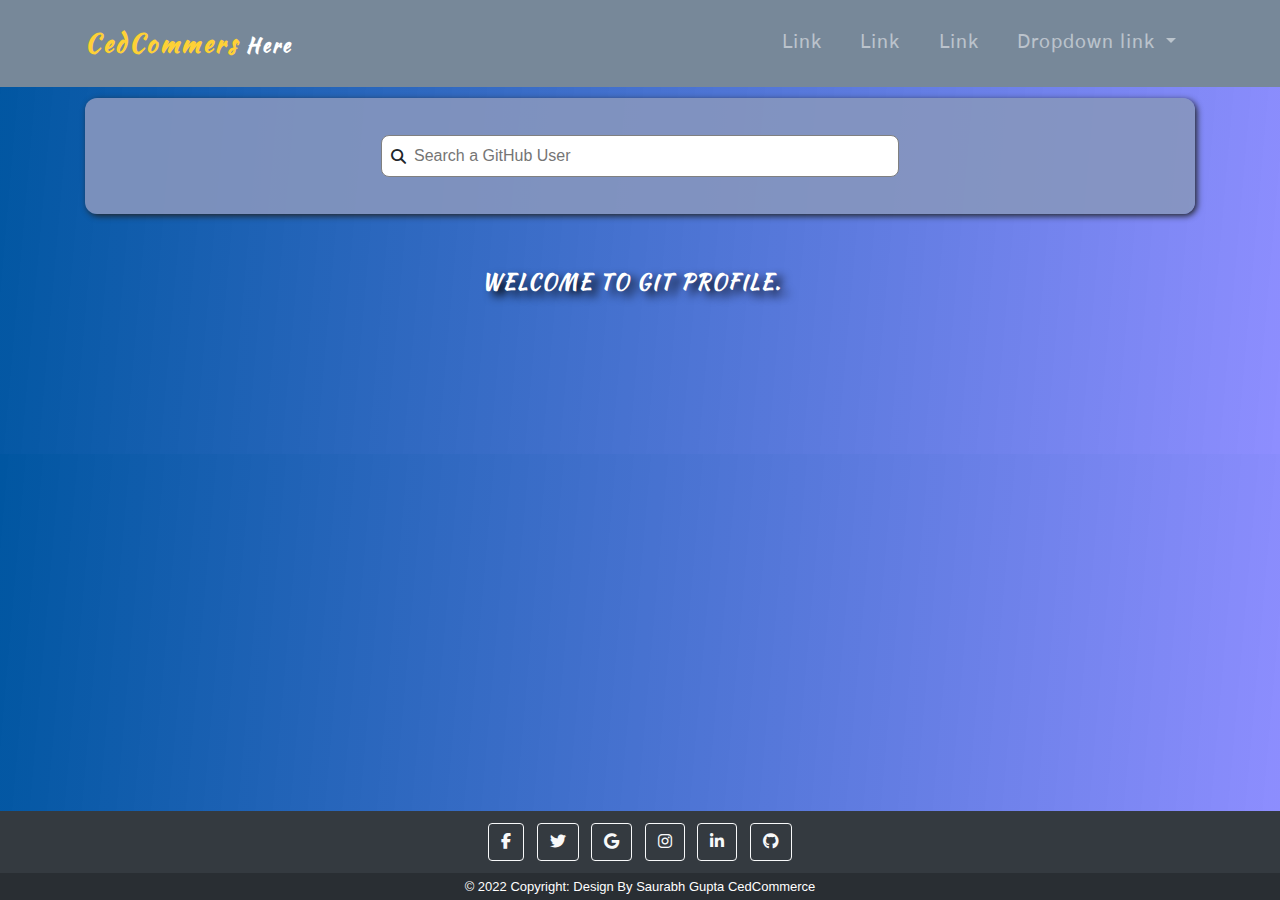
==== index.html @ a515503c "Git Profile Update Version 0.0.1" ====
<!DOCTYPE html>
<html lang="en">

<head>
    <meta charset="UTF-8">
    <meta http-equiv="X-UA-Compatible" content="IE=edge">
    <meta name="viewport" content="width=device-width, initial-scale=1.0">
    <title>GitHub CedCommerce</title>
    <link rel="stylesheet" href="./style.css" />
    <link rel="stylesheet" href="./header.css" />
    <script src="./script.js"></script>
    <!-- Font Awosome -->
    <link rel="stylesheet" href="https://cdnjs.cloudflare.com/ajax/libs/font-awesome/6.1.2/css/all.min.css">
    <!-- CSS only -->
    <link href="https://cdn.jsdelivr.net/npm/bootstrap@5.2.0/dist/css/bootstrap.min.css" rel="stylesheet"
        integrity="sha384-gH2yIJqKdNHPEq0n4Mqa/HGKIhSkIHeL5AyhkYV8i59U5AR6csBvApHHNl/vI1Bx" crossorigin="anonymous">
    <!-- JavaScript Bundle with Popper -->
    <script src="https://cdn.jsdelivr.net/npm/bootstrap@5.2.0/dist/js/bootstrap.bundle.min.js"
        integrity="sha384-A3rJD856KowSb7dwlZdYEkO39Gagi7vIsF0jrRAoQmDKKtQBHUuLZ9AsSv4jD4Xa"
        crossorigin="anonymous"></script>
    <!-- jQuery Version 3.6.0 -->
    <script src="https://code.jquery.com/jquery-3.6.0.min.js"
        integrity="sha256-/xUj+3OJU5yExlq6GSYGSHk7tPXikynS7ogEvDej/m4=" crossorigin="anonymous"></script>
    <link href="https://maxcdn.bootstrapcdn.com/bootstrap/4.0.0/css/bootstrap.min.css" rel="stylesheet"
        id="bootstrap-css">
    <script src="https://maxcdn.bootstrapcdn.com/bootstrap/4.0.0/js/bootstrap.min.js"></script>
    <script src="https://cdnjs.cloudflare.com/ajax/libs/jquery/3.2.1/jquery.min.js"></script>
</head>

<body class="bg">
    <header>
        <!------ Include the above in your HEAD tag ---------->
        <nav class="navbar navbar-expand-md navbar-dark fixed-top shrinkrm" id="banner">
            <div class="container">
                <!-- Brand -->
                <a class="navbar-brand" href="#"><span>CedCommers</span> Here</a>

                <!-- Toggler/collapsibe Button -->
                <button class="navbar-toggler" type="button" data-toggle="collapse" data-target="#collapsibleNavbar">
                    <span class="navbar-toggler-icon"></span>
                </button>

                <!-- Navbar links -->
                <div class="collapse navbar-collapse" id="collapsibleNavbar">
                    <ul class="navbar-nav ml-auto">
                        <li class="nav-item">
                            <a class="nav-link" href="#">Link</a>
                        </li>
                        <li class="nav-item">
                            <a class="nav-link" href="#">Link</a>
                        </li>
                        <li class="nav-item">
                            <a class="nav-link" href="#">Link</a>
                        </li>
                        <!-- Dropdown -->
                        <li class="nav-item dropdown">
                            <a class="nav-link dropdown-toggle" href="#" id="navbardrop" data-toggle="dropdown">
                                Dropdown link
                            </a>
                            <div class="dropdown-menu">
                                <a class="dropdown-item" href="#">Link 1</a>
                                <a class="dropdown-item" href="#">Link 2</a>
                                <a class="dropdown-item" href="#">Link 3</a>
                            </div>
                        </li>
                    </ul>
                </div>
            </div>
        </nav>
    </header>
    <div class="container">
        <div class="row">
            <div class="col-md-12">
                <div class="inpField">
                    <i class="fa fa-search" aria-hidden="true"></i>
                    <input type="text" name="searchUser" id="searchUser" placeholder="Search a GitHub User" onkeyup="filterData();" />
                </div>
            </div>
        </div>
        <div class="row">
            <div class="col-sm-12 col-md-12 col-lg-12">
                <div class="profile-card">
                    <div class="row">
                        <div class="col-sm-3 col-md-3 col-lg-3">
                            <img src="https://avatars.githubusercontent.com/u/35?v=4" class="pro_avtar" id="proPic"
                                alt="Profile Picture" />
                        </div>
                        <div class="col-sm-9 col-md-9 col-lg-9">
                            <h2 class="userName" id="userName">Khushi</h2>
                            <a class="visitProBtn btn btn-sm btn-info" href="./profile.html" rel="noopener noreferrer"
                                onclick="showProfile();">Visit Profile</a>
                            <p class="status">Learning to Learn</p>
                            <div class="row text-center proData">
                                <div class="col-sm-4 col-md-4 col-lg-4">
                                    <p id="gitFollowers">Followers</p>
                                </div>
                                <div class="col-sm-4 col-md-4 col-lg-4">
                                    <p id="gitFollowing">Following</p>
                                </div>
                                <div class="col-sm-4 col-md-4 col-lg-4">
                                    <p id="gitRepos">Repos</p>
                                </div>
                            </div>
                        </div>
                    </div>
                </div>
                <div class="profile-about">
                    <h2 class="navbar-brand">Welcome to Git Profile.</h2>
                </div>
            </div>
        </div>
    </div>

    </div>
    <footer class="bg-dark text-center text-white fixed-bottom">
        <!-- Grid container -->
        <div class="container">
            <!-- Section: Social media -->
            <section class="mb-2 pt-2">
                <!-- Facebook -->
                <a class="btn btn-outline-light btn-floating m-1" href="#!" role="button"><i
                        class="fab fa-facebook-f"></i></a>

                <!-- Twitter -->
                <a class="btn btn-outline-light btn-floating m-1" href="#!" role="button"><i
                        class="fab fa-twitter"></i></a>

                <!-- Google -->
                <a class="btn btn-outline-light btn-floating m-1" href="#!" role="button"><i
                        class="fab fa-google"></i></a>

                <!-- Instagram -->
                <a class="btn btn-outline-light btn-floating m-1" href="#!" role="button"><i
                        class="fab fa-instagram"></i></a>

                <!-- Linkedin -->
                <a class="btn btn-outline-light btn-floating m-1" href="#!" role="button"><i
                        class="fab fa-linkedin-in"></i></a>

                <!-- Github -->
                <a class="btn btn-outline-light btn-floating m-1" href="#!" role="button"><i
                        class="fab fa-github"></i></a>
            </section>
            <!-- Section: Social media -->
        </div>
        <!-- Grid container -->

        <!-- Copyright -->
        <div class="text-center p-1" style="background-color: rgba(0, 0, 0, 0.2); font-size: 13px;">
            © 2022 Copyright:
            <a class="text-white" href="https://mdbootstrap.com/">Design By Saurabh Gupta CedCommerce</a>
        </div>
        <!-- Copyright -->
    </footer>
    <!-- jQuery -->
    <script>
        $(document).on("scroll", function () {
            if
                ($(document).scrollTop() > 10) {
                $("#banner").addClass("shrink");
                $("#banner").removeClass("shrinkrm")
            }
            else {
                $("#banner").removeClass("shrink");
                $("#banner").addClass("shrinkrm")
            }
        });
    </script>
    
</body>

</html>
---- style.css ----
.bg{
    background-image: linear-gradient(95deg, #0056a1 , #5e5effb3);
}
.inpField {
    margin-top: 98px;
    padding: 37px;
    background: #8696bee6;
    text-align: center;
    width: 100%;
    border-radius: 12px;
    box-shadow: 2px 2px 6px currentColor;
}
i.fa.fa-search {
    position: absolute;
    font-size: 15px;
    margin: 14px 10px;
}
input#searchUser {
    height: 42px;
    width: 50%;
    border: 1px solid gray;
    border-radius: 8px;
    padding-left: 32px;
}
.pro_avtar {
    width: 100%;
    position: inherit;
    border-radius: 50%;
}
.profile-card {
    display: none;
    padding: 3%;
    margin: 21px;
    background: lavender;
    border-radius: 8px;
}
h2.userName {
    margin-top: 30px;
    display: inline-block;
}
a.visitProBtn {
    margin-left: 12px;
    font-size: 11px;
    font-weight: 500;
    height: 25px;
    width: 80px;
    margin-top: -10px;
}
.row.text-center.proData {
    margin-top: 40px;
}
.profile-about {
    position: inherit !important;
    text-align: center;
    color: white;
    margin-top: 3rem;
    text-shadow: 7px 5px 10px black;
    margin-bottom: 9rem;
}
---- header.css ----
@import url('https://fonts.googleapis.com/css?family=Gothic+A1|Kaushan+Script|Libre+Baskerville|Lobster');
.body{
	font-family: 'Gothic A1', sans-serif;
	font-size:16px;
	}
	p{
	color:#6c6c6f;
	font-size:1em;
	}
	h1,h2,h3,h4,h5,h6{color:#323233;text-transform:uppercase;}
.navbar-brand  span{
	color: #fed136;
	font-size:25px;font-weight:700;letter-spacing:0.1em;
    font-family: 'Kaushan Script','Helvetica Neue',Helvetica,Arial,cursive;
}
.navbar-brand {
	color: #fff;
	font-size:25px;
    font-family: 'Kaushan Script','Helvetica Neue',Helvetica,Arial,cursive;
	font-weight:700;
	letter-spacing:0.1em;
}

.navbar-nav .nav-item .nav-link{
	padding: 1.1em 1em!important;
	font-size: 120%;
    font-weight: 500;
    letter-spacing: 1px;
    color: #fff;
   font-family: 'Gothic A1', sans-serif;
}
.navbar-nav .nav-item .nav-link:hover{color:#fed136;}
.navbar-expand-md .navbar-nav .dropdown-menu{
	border-top:3px solid #fed136;
}
.dropdown-item:hover{background-color:#fed136;color:#fff;}
nav{-webkit-transition: padding-top .3s,padding-bottom .3s;
    -moz-transition: padding-top .3s,padding-bottom .3s;
    transition: padding-top .3s,padding-bottom .3s;
    border: none;
	}
	
 .shrink {
    padding-top: 0;
    padding-bottom: 0;
    background-color: #212529;
}
.shrinkrm{
   background: lightslategrey;
}
.banner{
	background-image:url('http://www.hd-freewallpapers.com/latest-wallpapers/abstract-website-backgrounds.jpg');
	text-align: center;
    color: #fff;
   
    background-repeat: no-repeat;
    background-attachment: scroll;
    background-position: center center;
    -webkit-background-size: cover;
    -moz-background-size: cover;
    -o-background-size: cover;
    background-size: cover;
}
.banner-text{
	padding:200px 0 150px 0;
}
.banner-heading{
	font-family: 'Lobster', cursive;
	font-size: 75px;
    font-weight: 700;
    line-height: 100px;
    margin-bottom: 30px;
	color:#fff;
}
.banner-sub-heading{
	font-family: 'Libre Baskerville', serif;
	font-size: 30px;
    font-weight: 300;
    line-height: 30px;
    margin-bottom: 50px;
	color:#fff;
}

.btn-banner{
	padding:5px 20px;
	border-radius:10px;
	font-weight:700;
	line-height:1.5;
	text-align:center;
	color:#fff;
	text-transform:uppercase;
}
.text-intro{
	width:90%;
	margin:auto;
	text-align:center;
	padding-top:30px;
}


/* mobile view */
@media (max-width:500px)
{
	.navbar-nav{
		background-color:#000;
		border-top:3px solid #fed136;
		color:#fff;
		z-index:1;
		margin-top:5px;
		}
	.navbar-nav .nav-item .nav-link{
	padding: 0.7em 1em!important;
	font-size: 100%;
    font-weight: 500;
    }
	.banner-text{
	padding:150px 0 150px 0;
}
.banner-heading{
	font-size: 30px;
    line-height: 30px;
    margin-bottom: 20px;
}
.banner-sub-heading{
	font-size: 10px;
    font-weight: 200;
    line-height: 10px;
    margin-bottom: 40px;
}

}

@media (max-width:768px){
	.banner-text{
	padding:150px 0 150px 0;
}
	.banner-sub-heading{
	font-size: 23px;
    font-weight: 200;
    line-height: 23px;
    margin-bottom: 40px;
}
}
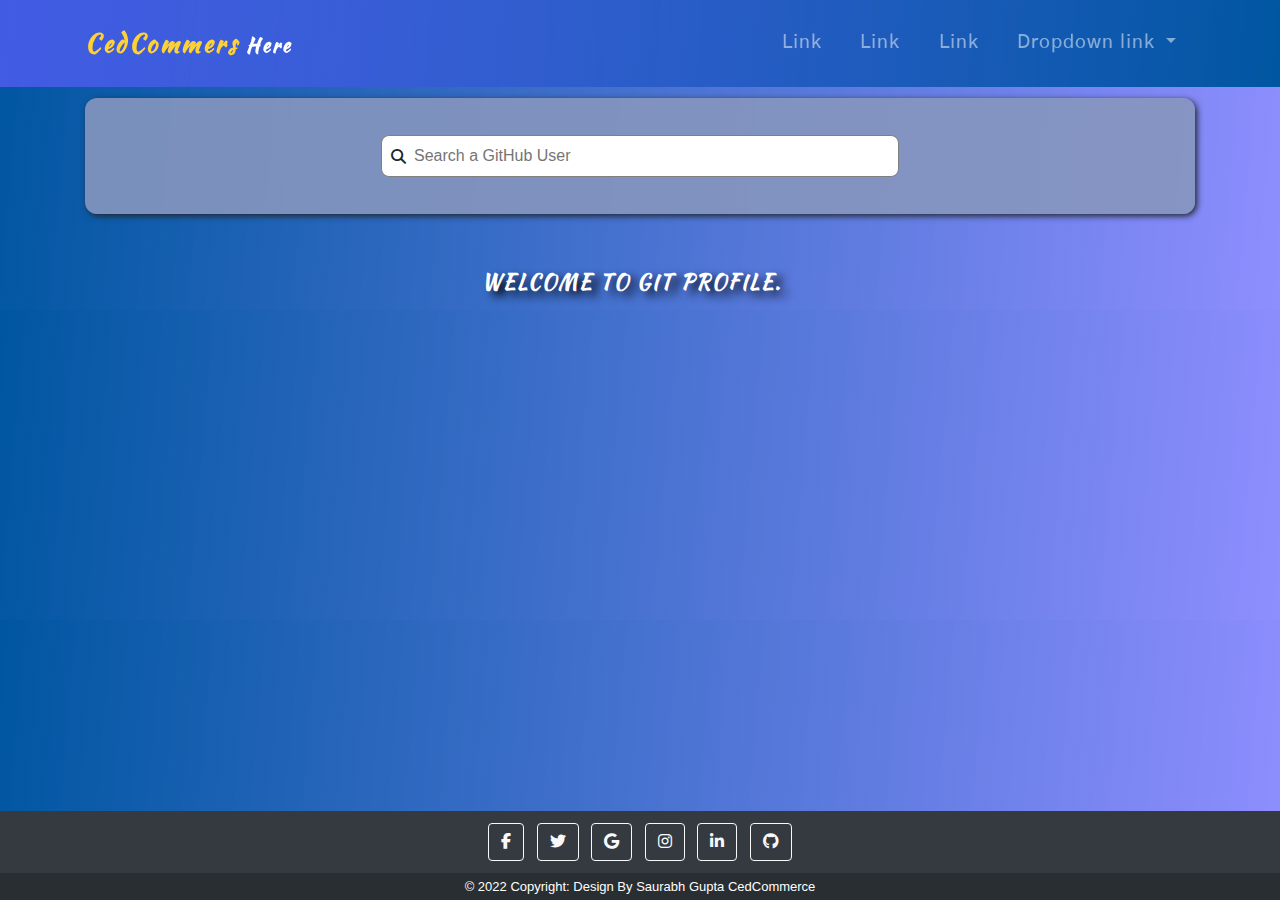
==== commit 8ee450d6: "Update Index Page UI" ====
--- a/index.html
+++ b/index.html
@@ -73,13 +73,17 @@
             <div class="col-md-12">
                 <div class="inpField">
                     <i class="fa fa-search" aria-hidden="true"></i>
-                    <input type="text" name="searchUser" id="searchUser" placeholder="Search a GitHub User" onkeyup="filterData();" />
+                    <input type="text" name="searchUser" id="searchUser" placeholder="Search a GitHub User"
+                        onkeyup="filterData();" />
                 </div>
             </div>
         </div>
         <div class="row">
             <div class="col-sm-12 col-md-12 col-lg-12">
-                <div class="profile-card">
+                <div class="profile-about">
+                    <h2 class="navbar-brand">Welcome to Git Profile.</h2>
+                </div>
+                <div class="profile-card" id="profile-card">
                     <div class="row">
                         <div class="col-sm-3 col-md-3 col-lg-3">
                             <img src="https://avatars.githubusercontent.com/u/35?v=4" class="pro_avtar" id="proPic"
@@ -104,13 +108,9 @@
                         </div>
                     </div>
                 </div>
-                <div class="profile-about">
-                    <h2 class="navbar-brand">Welcome to Git Profile.</h2>
-                </div>
             </div>
         </div>
     </div>
-
     </div>
     <footer class="bg-dark text-center text-white fixed-bottom">
         <!-- Grid container -->
@@ -166,7 +166,6 @@
             }
         });
     </script>
-    
 </body>
 
 </html>--- a/style.css
+++ b/style.css
@@ -31,6 +31,7 @@
     display: none;
     padding: 3%;
     margin: 21px;
+    margin-bottom: 9rem;
     background: lavender;
     border-radius: 8px;
 }
@@ -55,5 +56,4 @@
     color: white;
     margin-top: 3rem;
     text-shadow: 7px 5px 10px black;
-    margin-bottom: 9rem;
 }--- a/header.css
+++ b/header.css
@@ -44,9 +44,10 @@
     padding-top: 0;
     padding-bottom: 0;
     background-color: #212529;
+	box-shadow: 0px 2px 13px midnightblue;
 }
 .shrinkrm{
-   background: lightslategrey;
+	background-image: linear-gradient(95deg, #5e5effb3 , #0056a1);
 }
 .banner{
 	background-image:url('http://www.hd-freewallpapers.com/latest-wallpapers/abstract-website-backgrounds.jpg');
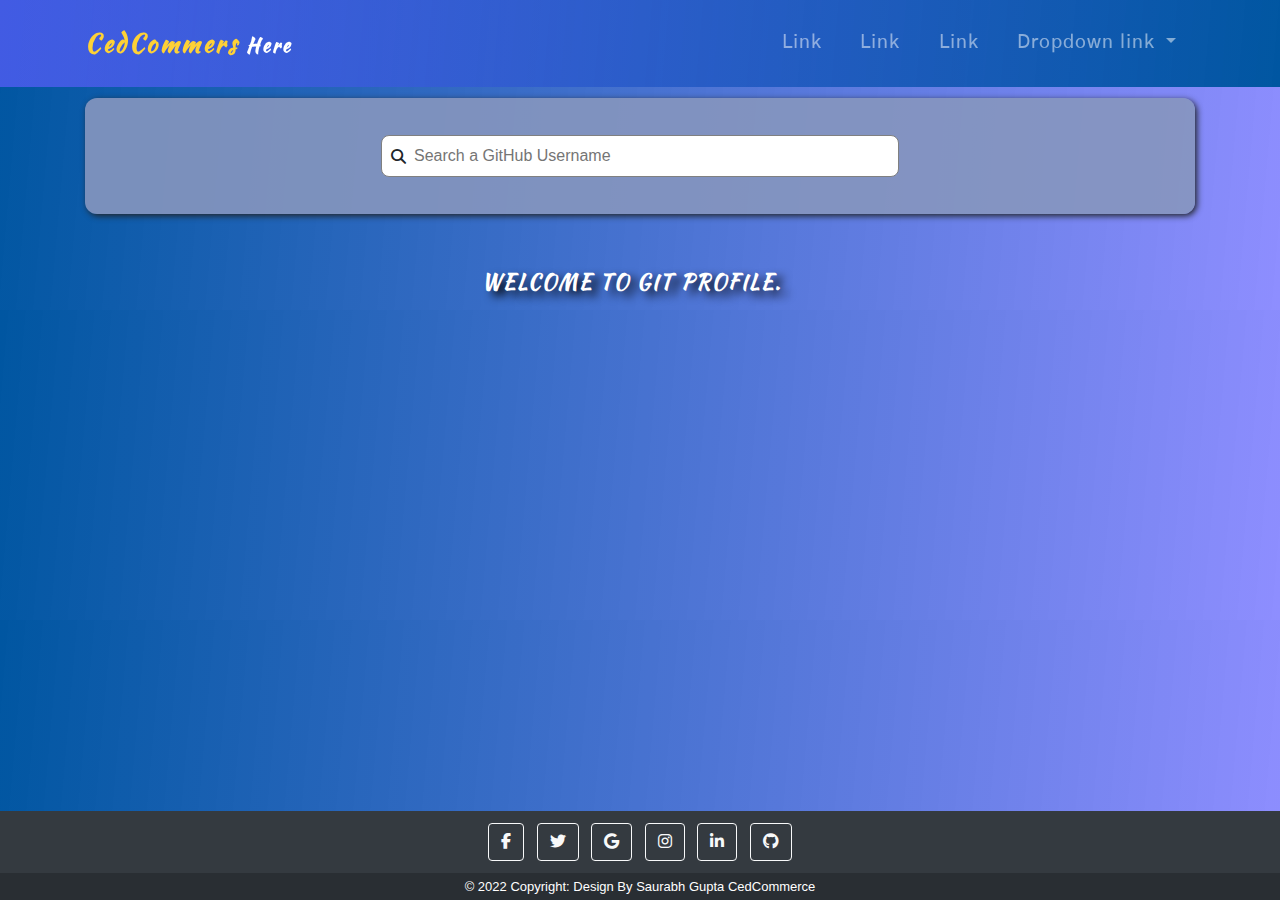
==== commit a2df84b6: "Update Git Profile" ====
--- a/index.html
+++ b/index.html
@@ -73,7 +73,7 @@
             <div class="col-md-12">
                 <div class="inpField">
                     <i class="fa fa-search" aria-hidden="true"></i>
-                    <input type="text" name="searchUser" id="searchUser" placeholder="Search a GitHub User"
+                    <input type="text" name="searchUser" id="searchUser" placeholder="Search a GitHub Username"
                         onkeyup="filterData();" />
                 </div>
             </div>
@@ -86,23 +86,23 @@
                 <div class="profile-card" id="profile-card">
                     <div class="row">
                         <div class="col-sm-3 col-md-3 col-lg-3">
-                            <img src="https://avatars.githubusercontent.com/u/35?v=4" class="pro_avtar" id="proPic"
+                            <img src="https://avatars.githubusercontent.com/u/35?v=4" class="pro_avtar" name="proPic" id="proPic"
                                 alt="Profile Picture" />
                         </div>
                         <div class="col-sm-9 col-md-9 col-lg-9">
-                            <h2 class="userName" id="userName">Khushi</h2>
-                            <a class="visitProBtn btn btn-sm btn-info" href="./profile.html" rel="noopener noreferrer"
-                                onclick="showProfile();">Visit Profile</a>
+                            <h2 class="userName" id="userName" onload="showProfile(this);">Khushi</h2>
+                            <a class="visitProBtn btn btn-sm btn-info" href="./profile.html"
+                                rel="noopener noreferrer">Visit Profile</a>
                             <p class="status">Learning to Learn</p>
                             <div class="row text-center proData">
                                 <div class="col-sm-4 col-md-4 col-lg-4">
-                                    <p id="gitFollowers">Followers</p>
+                                    <p id="gitFollowers" onload="showProfile(this);">Followers</p>
                                 </div>
                                 <div class="col-sm-4 col-md-4 col-lg-4">
-                                    <p id="gitFollowing">Following</p>
+                                    <p id="gitFollowing" onload="showProfile(this);">Following</p>
                                 </div>
                                 <div class="col-sm-4 col-md-4 col-lg-4">
-                                    <p id="gitRepos">Repos</p>
+                                    <p id="gitRepos" onload="showProfile(this);">Repos</p>
                                 </div>
                             </div>
                         </div>
--- a/style.css
+++ b/style.css
@@ -56,4 +56,58 @@
     color: white;
     margin-top: 3rem;
     text-shadow: 7px 5px 10px black;
-}+}
+.tab {
+    padding: 16px;
+    margin-right: 6rem;
+    text-align: right;
+}
+.tabcontent{
+    display: none;
+}.profile-info img {
+    width: 63%;
+    box-shadow: -15px 0px 35px #595959;
+}
+button.tablinks {
+    background-image: linear-gradient(349deg, #937be0 , #0081ff8a);
+    border: none;
+    padding: 7px;
+    width: 131px;
+    border-radius: 50px;
+}
+.tablinks:focus:not(:focus-visible) {
+    outline: 0;
+    box-shadow: 0px 0px 6px #1c1c1c inset;
+    color: white;
+    font-weight: 600;
+}
+.profile-info img {
+    width: 63%;
+    box-shadow: -15px 0px 35px #595959;
+}
+h2.gitName {
+    margin-top: 25px;
+    text-transform: capitalize;
+    font-size: 39px;
+}
+h3.gituserName {
+    text-transform: lowercase;
+    font-size: 22px;
+}
+.FollowBtn {
+    width: 50%;
+    height: 29px;
+    border: none;
+    border-radius: 17px;
+    font-weight: 300;
+    font-size: 17px;
+    background: #e7e7e7;
+    box-shadow: 0px 0px 3px black;
+}
+p.followers {
+    margin-top: 15px;
+}
+/* for some time i will disply none of the footer */
+/* footer.bg-dark.text-center.text-white.fixed-bottom {
+    display: none;
+} */--- a/header.css
+++ b/header.css
@@ -13,6 +13,9 @@
 	font-size:25px;font-weight:700;letter-spacing:0.1em;
     font-family: 'Kaushan Script','Helvetica Neue',Helvetica,Arial,cursive;
 }
+a.navbar-brand svg {
+    margin-top: -5px;
+}	
 .navbar-brand {
 	color: #fff;
 	font-size:25px;
@@ -33,13 +36,18 @@
 .navbar-expand-md .navbar-nav .dropdown-menu{
 	border-top:3px solid #fed136;
 }
-.dropdown-item:hover{background-color:#fed136;color:#fff;}
+.dropdown-item:hover{
+	background-color:#fed136;color:#fff;
+}
+ul.dropdown-menu.show {
+    border-top: 2px solid gold;
+}
 nav{-webkit-transition: padding-top .3s,padding-bottom .3s;
     -moz-transition: padding-top .3s,padding-bottom .3s;
     transition: padding-top .3s,padding-bottom .3s;
     border: none;
 	}
-	
+
  .shrink {
     padding-top: 0;
     padding-bottom: 0;
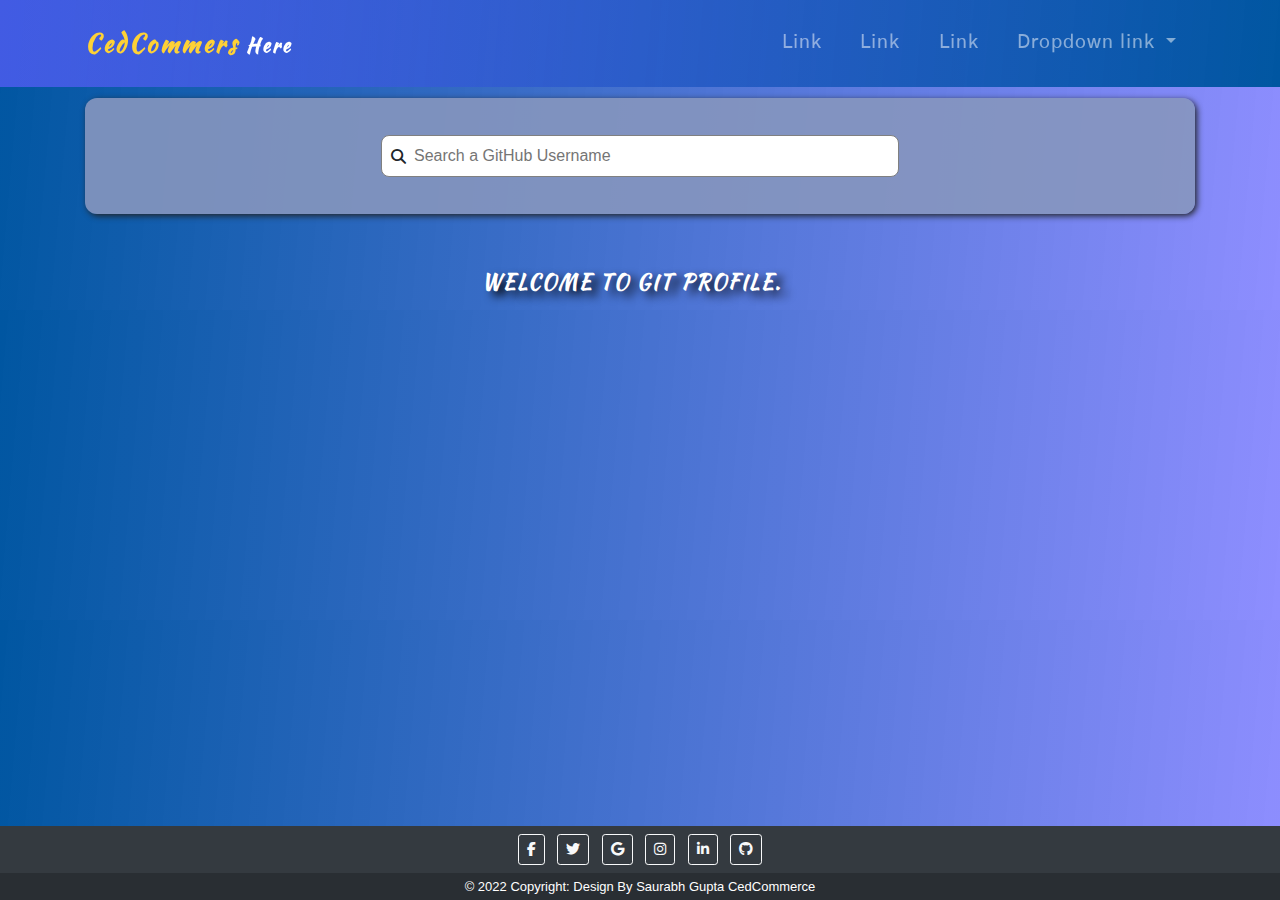
==== commit 296954c8: "Update git Profile 0.1.1" ====
--- a/index.html
+++ b/index.html
@@ -27,7 +27,7 @@
     <script src="https://cdnjs.cloudflare.com/ajax/libs/jquery/3.2.1/jquery.min.js"></script>
 </head>
 
-<body class="bg">
+<body class="bg" onload="filterData();">
     <header>
         <!------ Include the above in your HEAD tag ---------->
         <nav class="navbar navbar-expand-md navbar-dark fixed-top shrinkrm" id="banner">
@@ -86,23 +86,23 @@
                 <div class="profile-card" id="profile-card">
                     <div class="row">
                         <div class="col-sm-3 col-md-3 col-lg-3">
-                            <img src="https://avatars.githubusercontent.com/u/35?v=4" class="pro_avtar" name="proPic" id="proPic"
-                                alt="Profile Picture" />
+                            <img src="https://avatars.githubusercontent.com/u/35?v=4" class="pro_avtar" name="proPic"
+                                id="proPic" alt="Profile Picture" />
                         </div>
                         <div class="col-sm-9 col-md-9 col-lg-9">
-                            <h2 class="userName" id="userName" onload="showProfile(this);">Khushi</h2>
+                            <h2 class="userName" id="userName">Khushi</h2>
                             <a class="visitProBtn btn btn-sm btn-info" href="./profile.html"
                                 rel="noopener noreferrer">Visit Profile</a>
                             <p class="status">Learning to Learn</p>
                             <div class="row text-center proData">
                                 <div class="col-sm-4 col-md-4 col-lg-4">
-                                    <p id="gitFollowers" onload="showProfile(this);">Followers</p>
+                                    <p id="gitFollowers">Followers</p>
                                 </div>
                                 <div class="col-sm-4 col-md-4 col-lg-4">
-                                    <p id="gitFollowing" onload="showProfile(this);">Following</p>
+                                    <p id="gitFollowing">Following</p>
                                 </div>
                                 <div class="col-sm-4 col-md-4 col-lg-4">
-                                    <p id="gitRepos" onload="showProfile(this);">Repos</p>
+                                    <p><span id="gitRepos"> </span>&nbsp;<span>Repos</span></p>
                                 </div>
                             </div>
                         </div>
@@ -116,29 +116,29 @@
         <!-- Grid container -->
         <div class="container">
             <!-- Section: Social media -->
-            <section class="mb-2 pt-2">
+            <section class="mb-1 pt-1">
                 <!-- Facebook -->
-                <a class="btn btn-outline-light btn-floating m-1" href="#!" role="button"><i
+                <a class="btn btn-sm btn-outline-light btn-floating m-1" href="#!" role="button"><i
                         class="fab fa-facebook-f"></i></a>
 
                 <!-- Twitter -->
-                <a class="btn btn-outline-light btn-floating m-1" href="#!" role="button"><i
+                <a class="btn btn-sm btn-outline-light btn-floating m-1" href="#!" role="button"><i
                         class="fab fa-twitter"></i></a>
 
                 <!-- Google -->
-                <a class="btn btn-outline-light btn-floating m-1" href="#!" role="button"><i
+                <a class="btn btn-sm btn-outline-light btn-floating m-1" href="#!" role="button"><i
                         class="fab fa-google"></i></a>
 
                 <!-- Instagram -->
-                <a class="btn btn-outline-light btn-floating m-1" href="#!" role="button"><i
+                <a class="btn btn-sm btn-outline-light btn-floating m-1" href="#!" role="button"><i
                         class="fab fa-instagram"></i></a>
 
                 <!-- Linkedin -->
-                <a class="btn btn-outline-light btn-floating m-1" href="#!" role="button"><i
+                <a class="btn btn-sm btn-outline-light btn-floating m-1" href="#!" role="button"><i
                         class="fab fa-linkedin-in"></i></a>
 
                 <!-- Github -->
-                <a class="btn btn-outline-light btn-floating m-1" href="#!" role="button"><i
+                <a class="btn btn-sm btn-outline-light btn-floating m-1" href="#!" role="button"><i
                         class="fab fa-github"></i></a>
             </section>
             <!-- Section: Social media -->
--- a/style.css
+++ b/style.css
@@ -1,6 +1,7 @@
-.bg{
-    background-image: linear-gradient(95deg, #0056a1 , #5e5effb3);
-}
+.bg {
+    background-image: linear-gradient(95deg, #0056a1, #5e5effb3);
+}
+
 .inpField {
     margin-top: 98px;
     padding: 37px;
@@ -10,11 +11,13 @@
     border-radius: 12px;
     box-shadow: 2px 2px 6px currentColor;
 }
+
 i.fa.fa-search {
     position: absolute;
     font-size: 15px;
     margin: 14px 10px;
 }
+
 input#searchUser {
     height: 42px;
     width: 50%;
@@ -22,11 +25,13 @@
     border-radius: 8px;
     padding-left: 32px;
 }
+
 .pro_avtar {
     width: 100%;
     position: inherit;
     border-radius: 50%;
 }
+
 .profile-card {
     display: none;
     padding: 3%;
@@ -35,10 +40,13 @@
     background: lavender;
     border-radius: 8px;
 }
+
 h2.userName {
     margin-top: 30px;
+    text-transform: lowercase;
     display: inline-block;
 }
+
 a.visitProBtn {
     margin-left: 12px;
     font-size: 11px;
@@ -47,9 +55,11 @@
     width: 80px;
     margin-top: -10px;
 }
+
 .row.text-center.proData {
     margin-top: 40px;
 }
+
 .profile-about {
     position: inherit !important;
     text-align: center;
@@ -57,43 +67,62 @@
     margin-top: 3rem;
     text-shadow: 7px 5px 10px black;
 }
+
 .tab {
+    background-image: linear-gradient(111deg, #888afb, #0257a3);
+    border-top: 1px solid #0000004d;
     padding: 16px;
-    margin-right: 6rem;
+    padding-right: 6rem;
     text-align: right;
-}
-.tabcontent{
+    border-bottom: 1px solid #5a5a5ad6;
+}
+
+.tabcontent {
     display: none;
-}.profile-info img {
-    width: 63%;
-    box-shadow: -15px 0px 35px #595959;
-}
-button.tablinks {
-    background-image: linear-gradient(349deg, #937be0 , #0081ff8a);
-    border: none;
-    padding: 7px;
-    width: 131px;
-    border-radius: 50px;
-}
-.tablinks:focus:not(:focus-visible) {
-    outline: 0;
-    box-shadow: 0px 0px 6px #1c1c1c inset;
-    color: white;
-    font-weight: 600;
-}
+}
+
+.profile-info {
+    padding-top: 20px;
+    border-right: 1px solid #000000c2;
+}
+
 .profile-info img {
     width: 63%;
     box-shadow: -15px 0px 35px #595959;
 }
+
+button.tablinks {
+    background-image: linear-gradient(349deg, #937be0, #0081ff8a);
+    border: none;
+    padding: 5px;
+    width: 9.9rem;
+    box-shadow: 0px 0px 13px midnightblue;
+    border-radius: 50px;
+}
+
+.tablinks:focus:not(:focus-visible) {
+    outline: 0;
+    box-shadow: 0px 0px 6px midnightblue inset;
+    color: white;
+    font-weight: 600;
+}
+
+.profile-info img {
+    width: 63%;
+    box-shadow: -15px 0px 35px #595959;
+}
+
 h2.gitName {
     margin-top: 25px;
     text-transform: capitalize;
     font-size: 39px;
 }
+
 h3.gituserName {
     text-transform: lowercase;
     font-size: 22px;
 }
+
 .FollowBtn {
     width: 50%;
     height: 29px;
@@ -104,9 +133,73 @@
     background: #e7e7e7;
     box-shadow: 0px 0px 3px black;
 }
+.FollowBtn:focus:not(:focus-visible) {
+    background: linear-gradient(45deg, #7c8ef6, #8d57dfe3);
+    box-shadow: none;
+}
+
 p.followers {
     margin-top: 15px;
 }
+
+#following b,
+#followers b {
+    color: black;
+}
+
+span#followers,
+span#following {
+    color: #242424f2;
+    font-size: 14px;
+}
+
+.profileDetails ul {
+    margin-left: 40px;
+    list-style: none;
+    text-align: left;
+    font-size: 14px;
+    color: black;
+}
+ul #company,#location,#mail,#profileWebsite, #socialMedia {
+    position: relative;
+}
+ul #company::before ,#location::before, #mail::before,#profileWebsite::before,#socialMedia::before {
+    font-family: FontAwesome;
+    font-style: normal;
+    font-weight: normal;
+    text-decoration: inherit;
+    color: #57606a;
+    font-size: 15px;
+    position: absolute;
+    top: -1px;
+    left: -22px;
+}
+
+ul #company::before{
+    content: "\f1ac";
+}
+ul #location::before{
+    content: "\f041";
+}
+ul #mail::before{
+    content: "\f003";
+}
+ul #profileWebsite::before{
+    content: "\f0c1";
+}
+ul #socialMedia::before{
+    content: "\f099";
+}
+
+ul #profileWebsite a , ul #socialMedia a{
+    text-decoration: none;
+    color: black;
+}
+ul #profileWebsite a:hover , ul #socialMedia a:hover{
+    text-decoration: underline;
+    color: rgb(33, 33, 243);
+}
+
 /* for some time i will disply none of the footer */
 /* footer.bg-dark.text-center.text-white.fixed-bottom {
     display: none;
